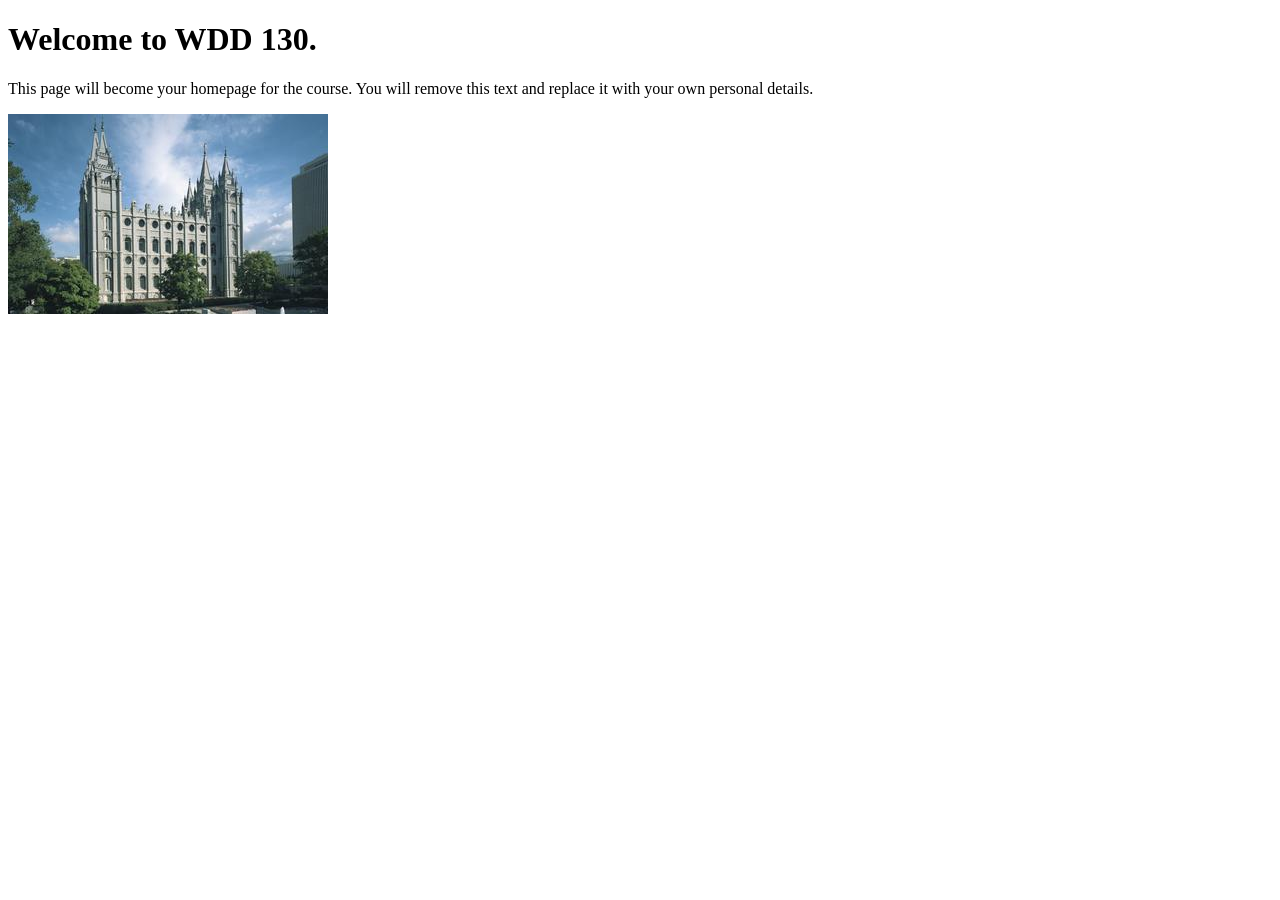
==== index.html @ b4ed8b1a "Initial commit" ====
<!DOCTYPE html>
<html lang="en">
<head>
    <meta charset="UTF-8">
    <meta name="viewport" content="width=device-width, initial-scale=1.0">
    <title>WDD 130 | Personal Homepage</title>
</head>
<body>
    <h1>Welcome to WDD 130.</h1>
    <p>This page will become your homepage for the course. You will remove this text and replace it with your own personal details.</p>

    <img src="images/salt-lake-temple.jpg" alt="The Salt Lake Temple.">
</body>
</html>
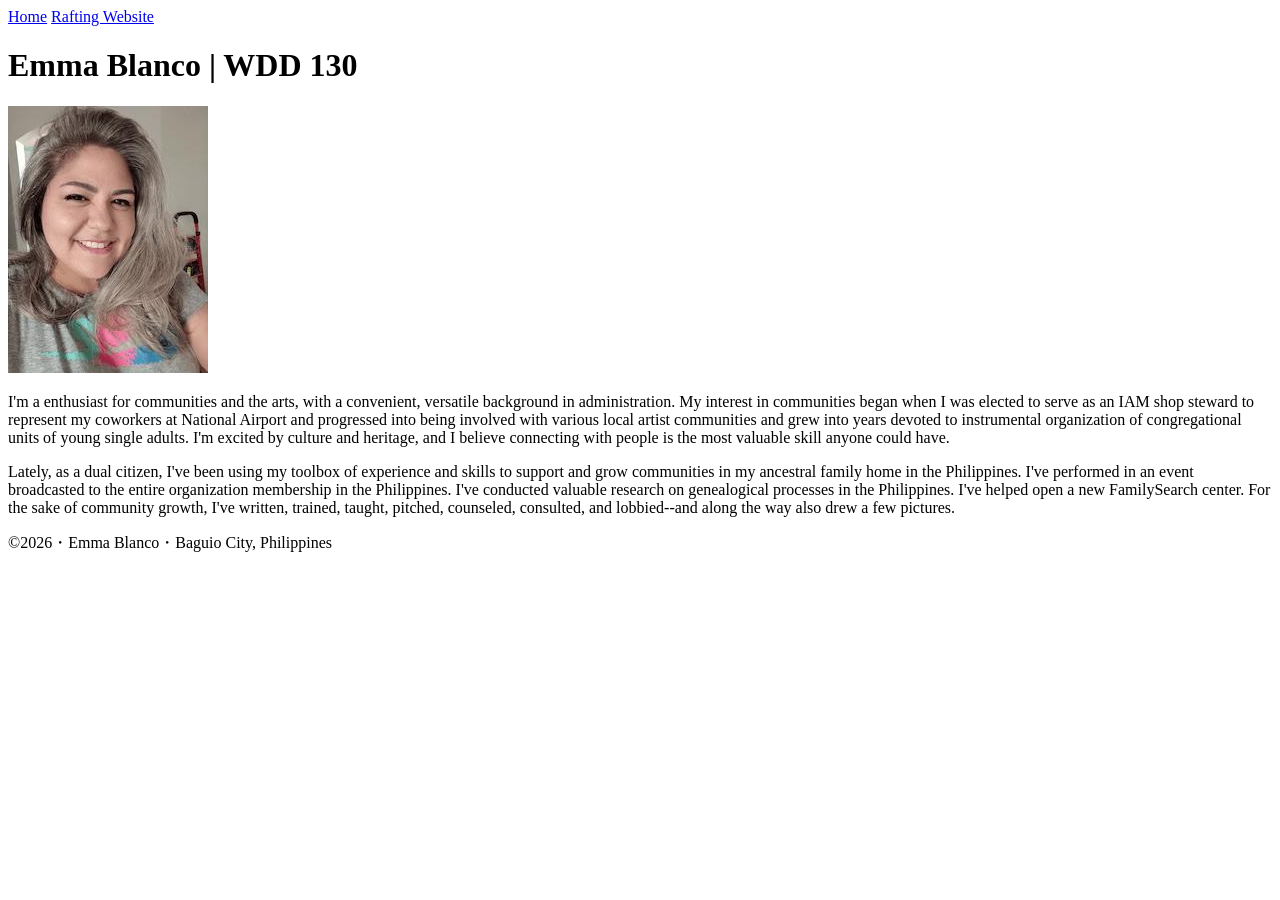
==== commit abde0c38: "week one assignment commit" ====
--- a/index.html
+++ b/index.html
@@ -3,12 +3,24 @@
 <head>
     <meta charset="UTF-8">
     <meta name="viewport" content="width=device-width, initial-scale=1.0">
-    <title>WDD 130 | Personal Homepage</title>
+    <title>Emma Blanco | WDD 130</title>
 </head>
 <body>
-    <h1>Welcome to WDD 130.</h1>
-    <p>This page will become your homepage for the course. You will remove this text and replace it with your own personal details.</p>
+    <header>
+        <nav>
+            <a href="#">Home</a>
+            <a href="wwr/">Rafting Website</a>
+        </nav>
+    </header>
+    <main>
+    <h1>Emma Blanco | WDD 130</h1>
+    <img src="images/profile.jpg" alt="Profile picture of Emma Blanco" width="200">
+    <p>I'm a enthusiast for communities and the arts, with a convenient, versatile background in administration. My interest in communities began when I was elected to serve as an IAM shop steward to represent my coworkers at National Airport and progressed into being involved with various local artist communities and grew into years devoted to instrumental organization of congregational units of young single adults. I'm excited by culture and heritage, and I believe connecting with people is the most valuable skill anyone could have.</p>
 
-    <img src="images/salt-lake-temple.jpg" alt="The Salt Lake Temple.">
+    <p>Lately, as a dual citizen, I've been using my toolbox of experience and skills to support and grow communities in my ancestral family home in the Philippines. I've performed in an event broadcasted to the entire organization membership in the Philippines. I've conducted valuable research on genealogical processes in the Philippines. I've helped open a new FamilySearch center. For the sake of community growth, I've written, trained, taught, pitched, counseled, consulted, and lobbied--and along the way also drew a few pictures.</p>
+    </main>
+    <footer>
+        <p>©2026・Emma Blanco・Baguio City, Philippines</p>
+    </footer>
 </body>
 </html>
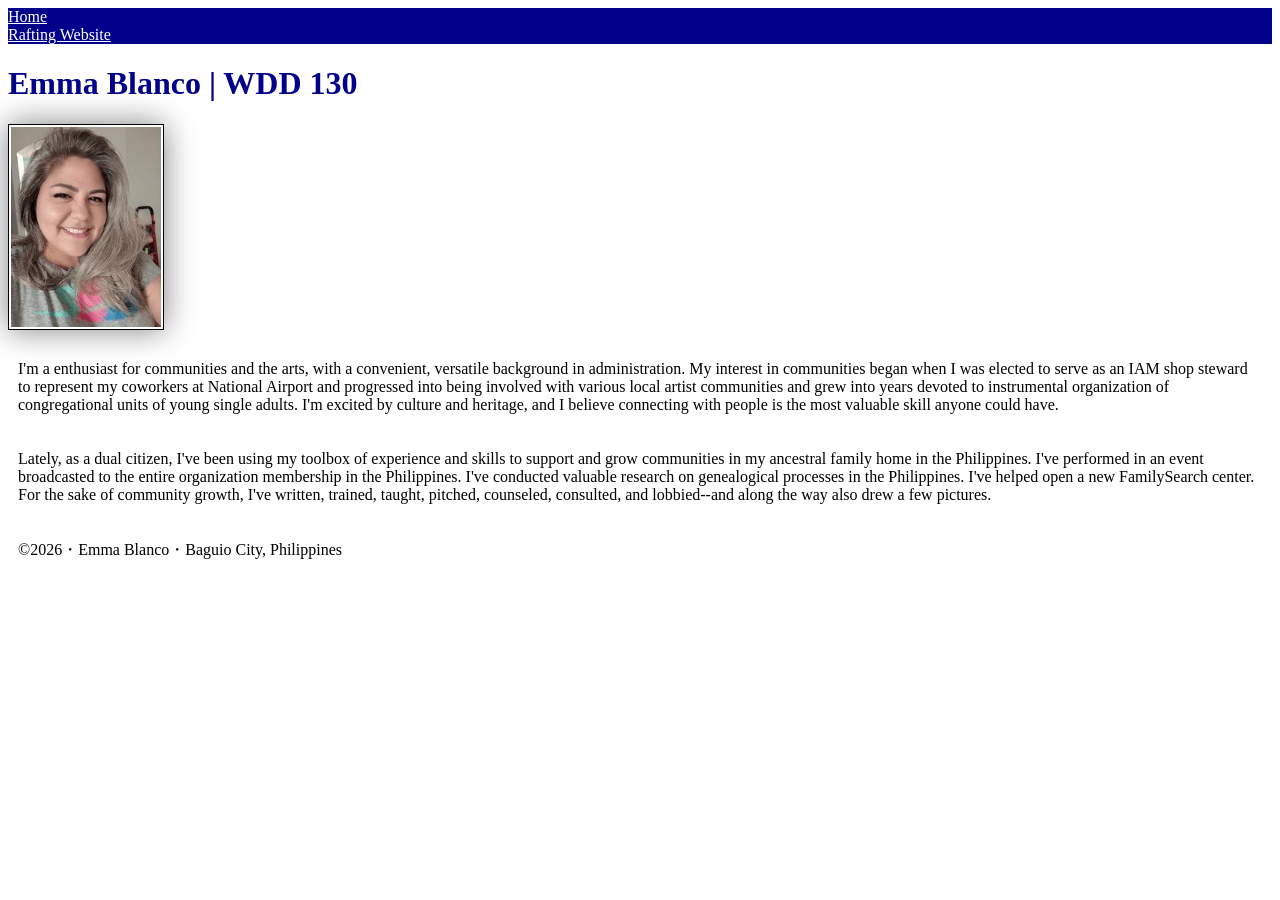
==== commit cd8df1bc: "first styles commit" ====
--- a/index.html
+++ b/index.html
@@ -3,6 +3,7 @@
 <head>
     <meta charset="UTF-8">
     <meta name="viewport" content="width=device-width, initial-scale=1.0">
+    <link rel="stylesheet" href="styles/styles.css">
     <title>Emma Blanco | WDD 130</title>
 </head>
 <body>
--- a/styles/styles.css
+++ b/styles/styles.css
@@ -0,0 +1,26 @@
+nav {
+    background-color: darkblue;
+    padding: 10 px;
+}
+
+nav a {
+    color: white;
+    display: block;
+    padding: 20 px;
+}
+
+h1 {
+    color: darkblue
+}
+
+img {
+    width: 150px;
+    height: auto;
+    border: 1px solid black;
+    padding: 2px;
+    box-shadow: 0 0 30px gray;
+}
+
+p {
+    padding: 10px;
+}
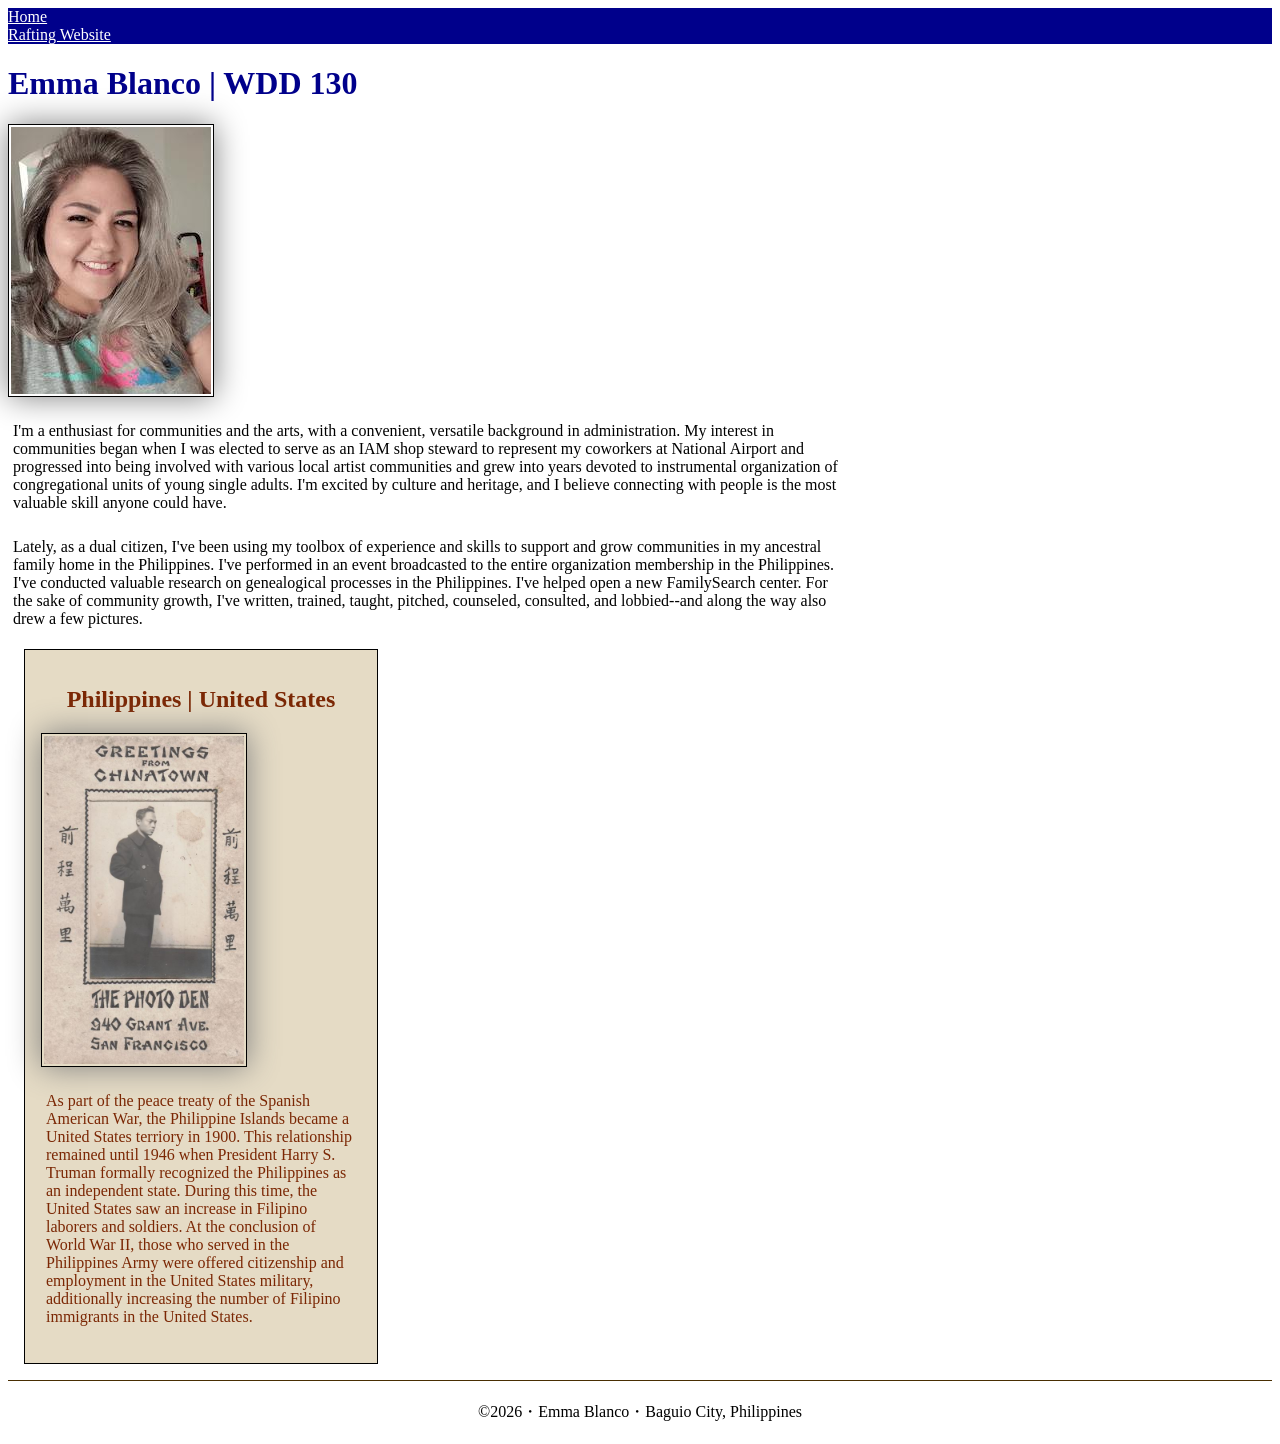
==== commit f36753dc: "week 2 initial project commit" ====
--- a/index.html
+++ b/index.html
@@ -5,6 +5,9 @@
     <meta name="viewport" content="width=device-width, initial-scale=1.0">
     <link rel="stylesheet" href="styles/styles.css">
     <title>Emma Blanco | WDD 130</title>
+    <meta name="description" content="Emma Blanco | WDD 130 | Class Portfolio">
+    <meta name="author" content="Emma Blanco">
+
 </head>
 <body>
     <header>
@@ -20,6 +23,11 @@
 
     <p>Lately, as a dual citizen, I've been using my toolbox of experience and skills to support and grow communities in my ancestral family home in the Philippines. I've performed in an event broadcasted to the entire organization membership in the Philippines. I've conducted valuable research on genealogical processes in the Philippines. I've helped open a new FamilySearch center. For the sake of community growth, I've written, trained, taught, pitched, counseled, consulted, and lobbied--and along the way also drew a few pictures.</p>
     </main>
+    <aside>
+        <h2>Philippines | United States</h2>
+        <img src="images/filipino in chinatown opt.jpg" alt="Filipino man in Chinatown SF" width="200">
+        <p>As part of the peace treaty of the Spanish American War, the Philippine Islands became a United States terriory in 1900. This relationship remained until 1946 when President Harry S. Truman formally recognized the Philippines as an independent state. During this time, the United States saw an increase in Filipino laborers and soldiers. At the conclusion of World War II, those who served in the Philippines Army were offered citizenship and employment in the United States military, additionally increasing the number of Filipino immigrants in the United States.</p> 
+    </aside>
     <footer>
         <p>©2026・Emma Blanco・Baguio City, Philippines</p>
     </footer>
--- a/styles/styles.css
+++ b/styles/styles.css
@@ -22,5 +22,38 @@
 }
 
 p {
-    padding: 10px;
+    padding: 5px;
 }
+
+main {
+    max-width: 840px;
+}
+
+aside {
+    width: 20rem;
+    margin: 1rem;
+    border: 1px solid rgb(0, 0, 0);
+    padding: 1rem;
+    background-color: #e5dbc5;
+    color: #7b2704;
+}
+
+aside h2 {
+    text-align: center;
+}
+
+aside img {
+    width: 200px;
+    height: auto;
+}
+
+main img {
+    width: 200px;
+    height: auto;
+}
+
+footer {
+    margin-top: 10px;
+    border-top: 1px solid #492e02;
+    text-align: center;
+}
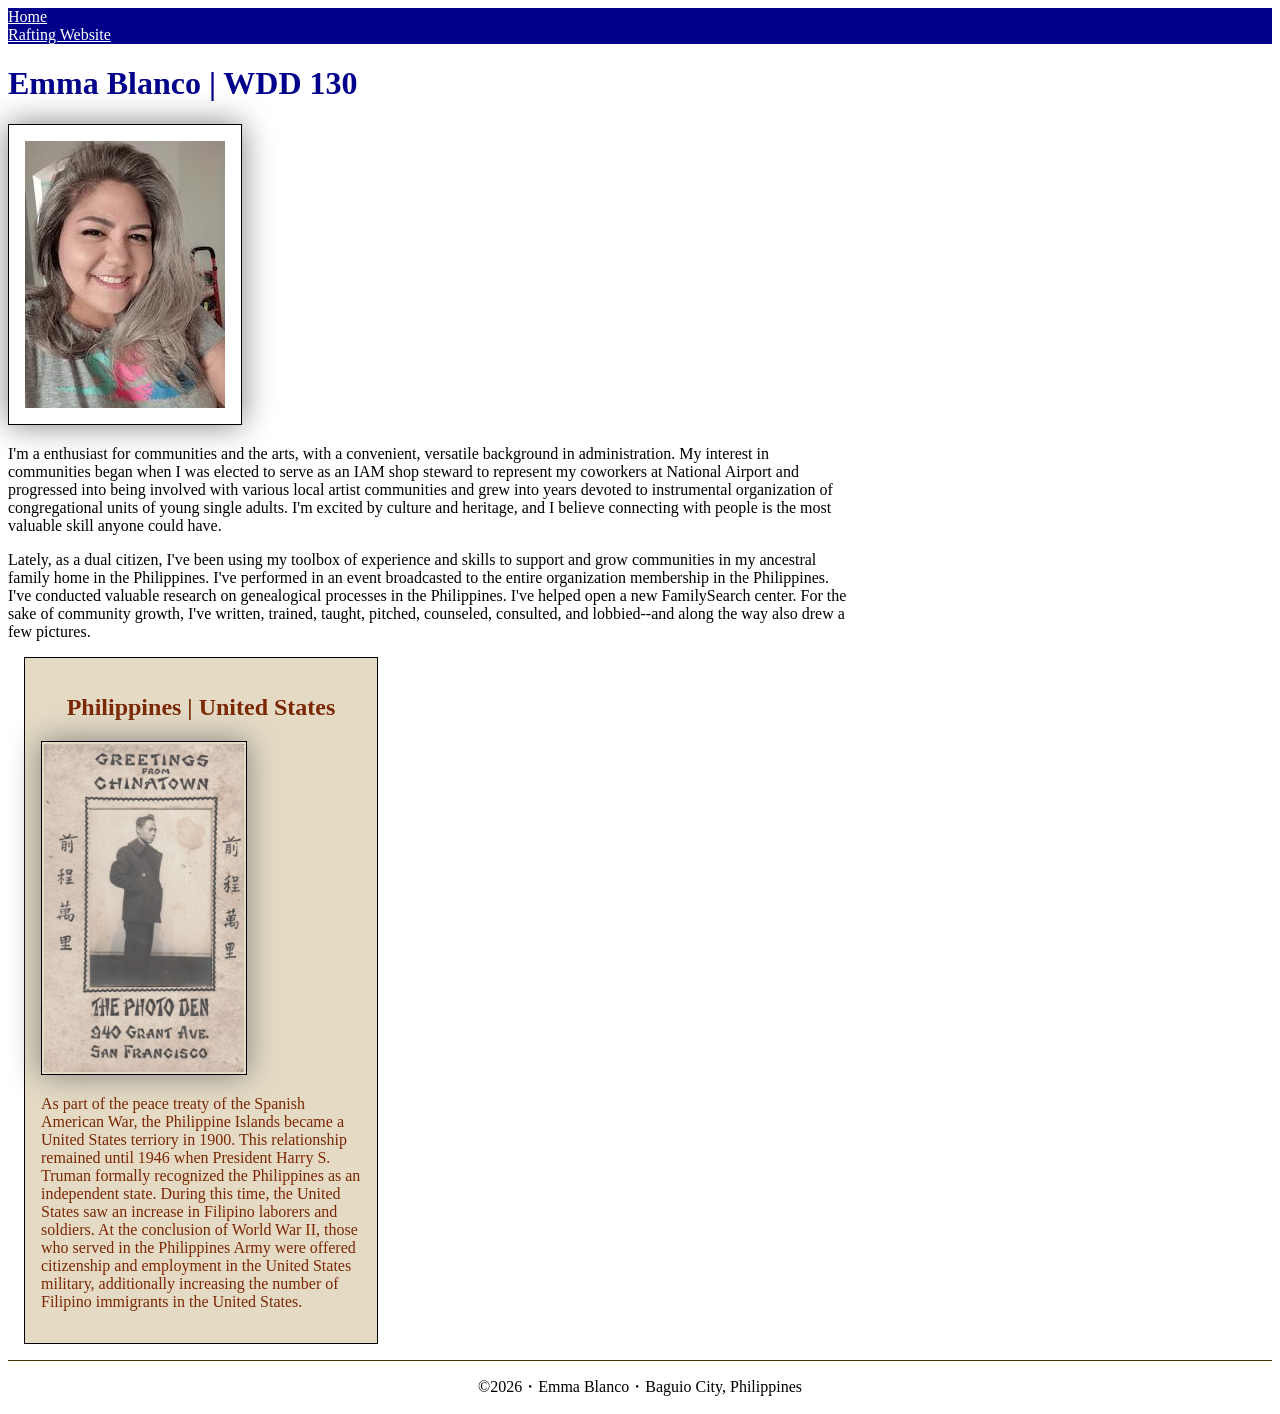
==== commit 5a4c19cb: "audit edits week 2 3rd commit" ====
--- a/index.html
+++ b/index.html
@@ -5,7 +5,7 @@
     <meta name="viewport" content="width=device-width, initial-scale=1.0">
     <link rel="stylesheet" href="styles/styles.css">
     <title>Emma Blanco | WDD 130</title>
-    <meta name="description" content="Emma Blanco | WDD 130 | Class Portfolio">
+    <meta name="description" content="Emma Blanco | WDD 130 | Web Fundamentals Class Portfolio">
     <meta name="author" content="Emma Blanco">
 
 </head>
@@ -25,7 +25,7 @@
     </main>
     <aside>
         <h2>Philippines | United States</h2>
-        <img src="images/filipino in chinatown opt.jpg" alt="Filipino man in Chinatown SF" width="200">
+        <img src="images/filipino-in-chinatown-opt.jpg" alt="Filipino man in Chinatown SF" width="200">
         <p>As part of the peace treaty of the Spanish American War, the Philippine Islands became a United States terriory in 1900. This relationship remained until 1946 when President Harry S. Truman formally recognized the Philippines as an independent state. During this time, the United States saw an increase in Filipino laborers and soldiers. At the conclusion of World War II, those who served in the Philippines Army were offered citizenship and employment in the United States military, additionally increasing the number of Filipino immigrants in the United States.</p> 
     </aside>
     <footer>
--- a/styles/styles.css
+++ b/styles/styles.css
@@ -22,7 +22,7 @@
 }
 
 p {
-    padding: 5px;
+    padding: 0;
 }
 
 main {
@@ -50,6 +50,9 @@
 main img {
     width: 200px;
     height: auto;
+    border: 1px solid rgb(0, 0, 0);
+    padding: 1rem;
+    box-shadow: 0 0 30px gray;
 }
 
 footer {
